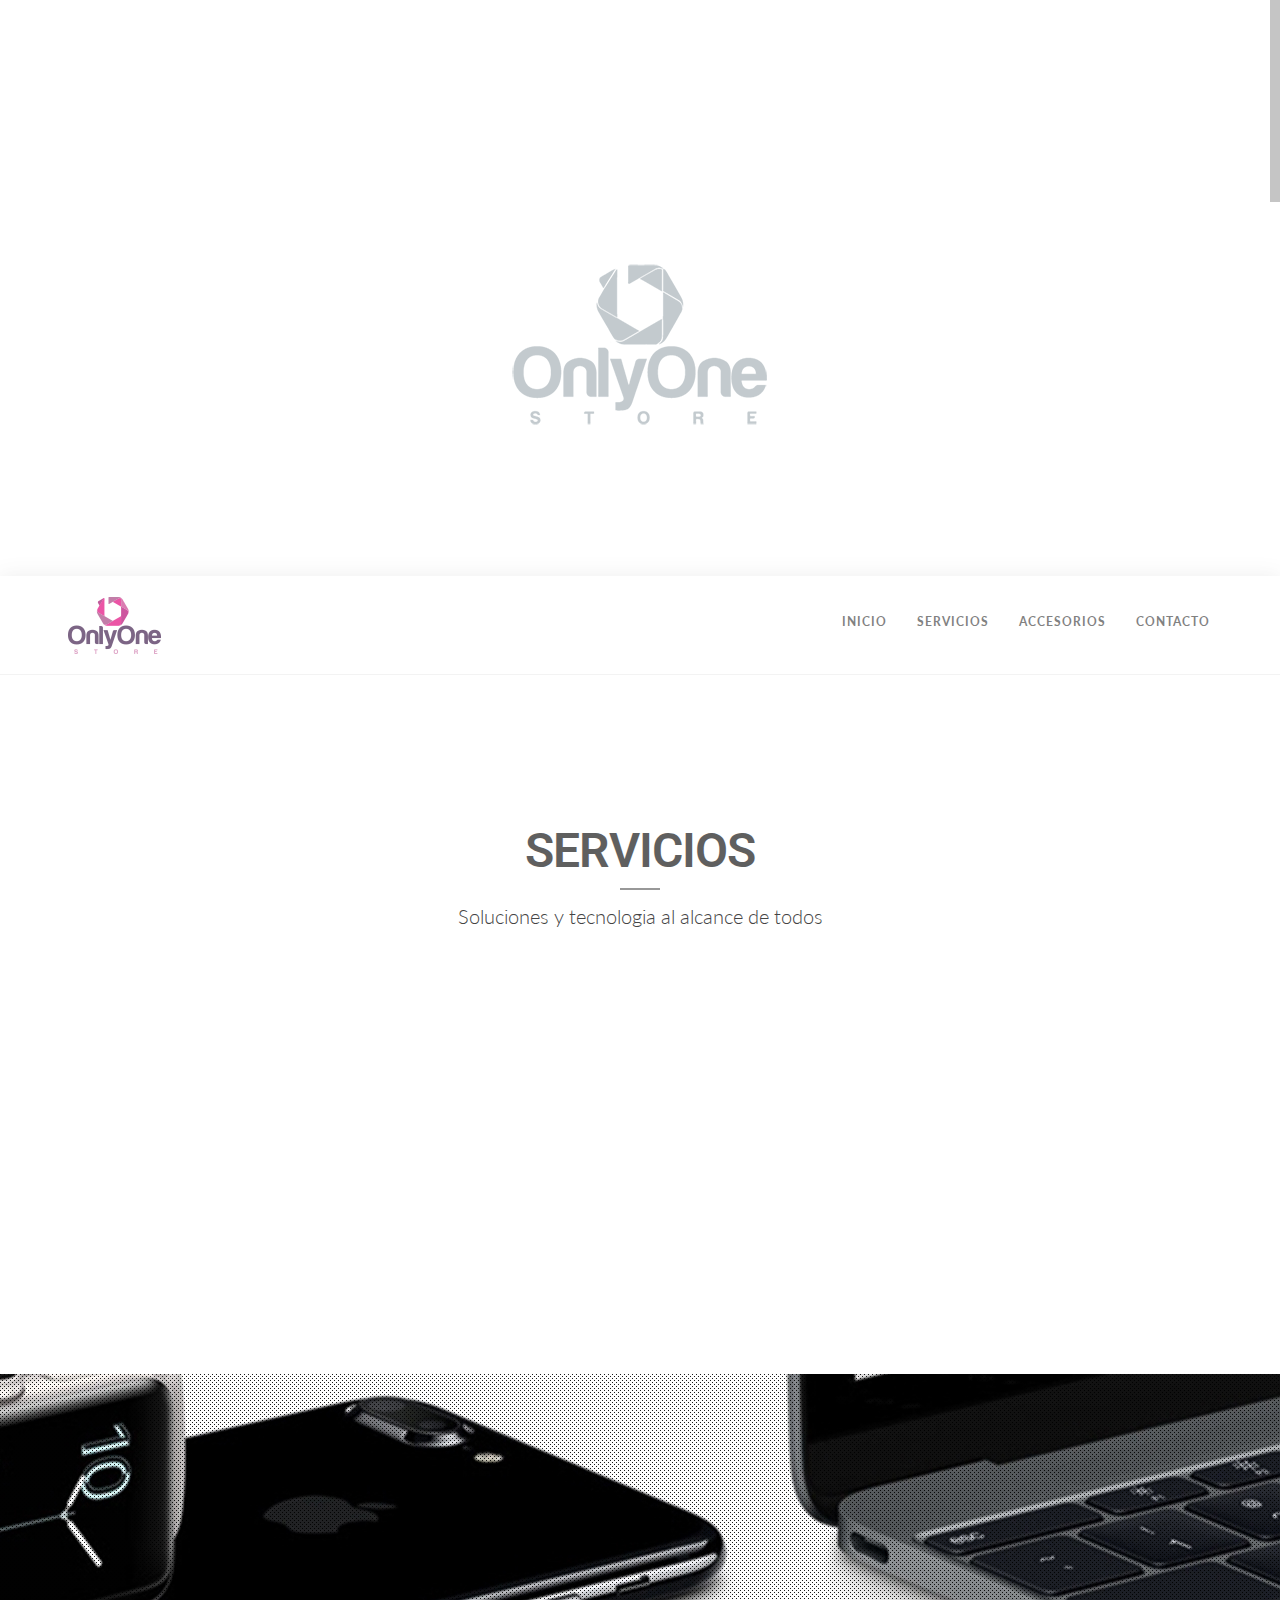
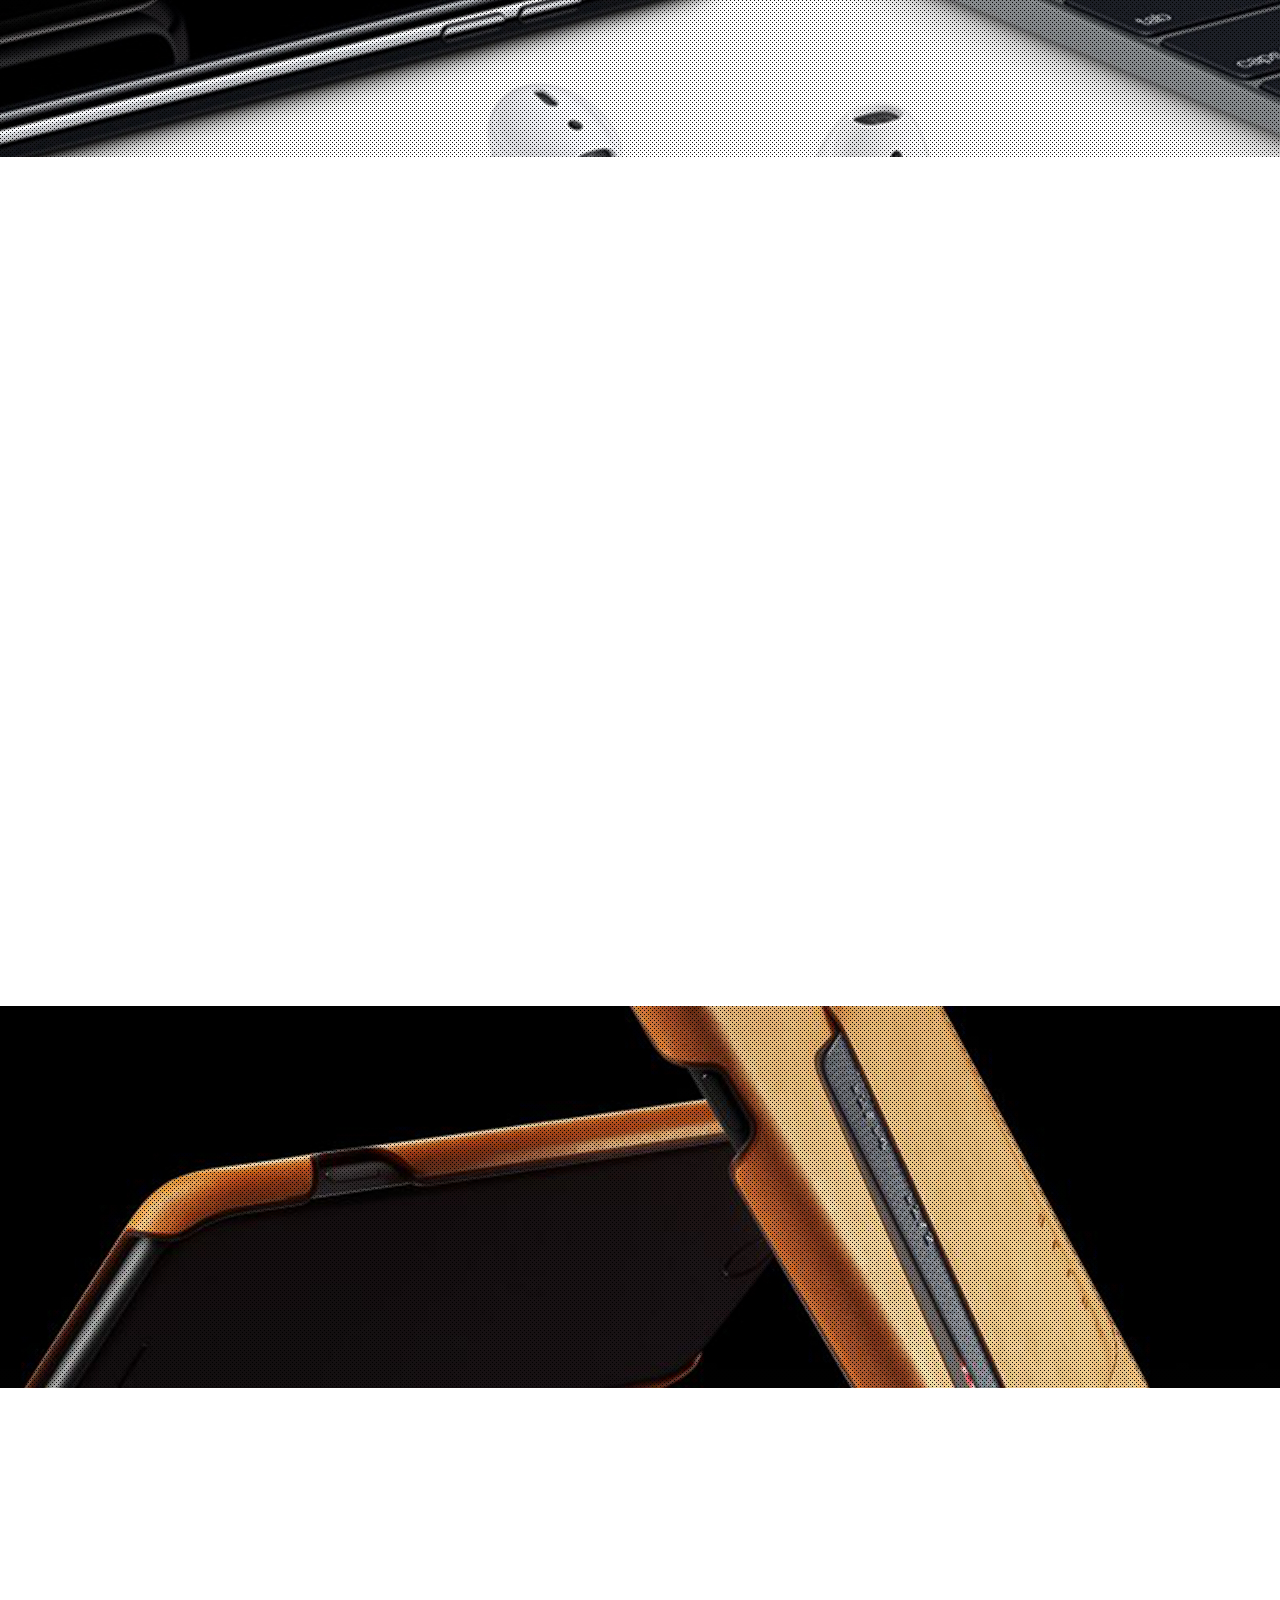
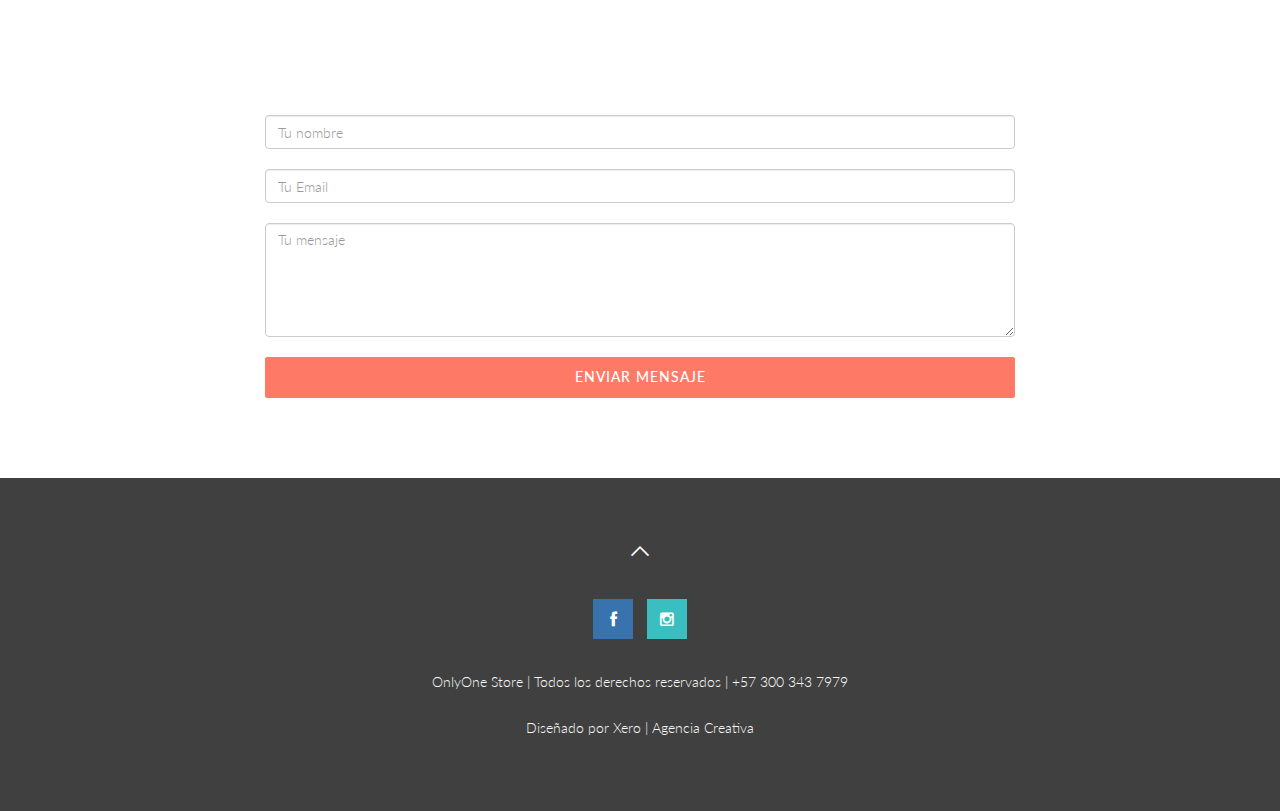
==== index.html @ 3699daa8 "Initializing" ====
<!DOCTYPE html>
<html lang="en">

<head>
    <meta charset="utf-8">
    <meta name="viewport" content="width=device-width, initial-scale=1.0">
    <meta name="description" content="">
    <meta name="author" content="">

    <title>OnlyOne Store | Tienda especializada en productos Apple</title>
	
    <!-- css -->
    <link href="css/bootstrap.min.css" rel="stylesheet" type="text/css">
    <link href="font-awesome/css/font-awesome.min.css" rel="stylesheet" type="text/css" />
	<link href="css/nivo-lightbox.css" rel="stylesheet" />
	<link href="css/nivo-lightbox-theme/default/default.css" rel="stylesheet" type="text/css" />
	<link href="css/owl.carousel.css" rel="stylesheet" media="screen" />
    <link href="css/owl.theme.css" rel="stylesheet" media="screen" />
	<link href="css/flexslider.css" rel="stylesheet" />
	<link href="css/animate.css" rel="stylesheet" />
    <link href="css/style.css" rel="stylesheet">
	<link href="color/default.css" rel="stylesheet">
	<link rel="icon" type="image/png" href="favicon.ico" />
    
    <!-- =======================================================
        Theme Name: Valera
        Theme URL: https://bootstrapmade.com/valera-free-bootstrap-theme/
        Author: BootstrapMade
        Author URL: https://bootstrapmade.com
    ======================================================= -->

</head>

<body id="page-top" data-spy="scroll" data-target=".navbar-custom">

    <!-- page loader -->
    <div id="page-loader">
      <div class="loader">
        <div class="spinner">
          <div class="spinner-container con1">
            <div class="circle1"></div>
            <div class="circle2"></div>
            <div class="circle3"></div>
            <div class="circle4"></div>
          </div>
          <div class="spinner-container con2">
            <div class="circle1"></div>
            <div class="circle2"></div>
            <div class="circle3"></div>
            <div class="circle4"></div>
          </div>
          <div class="spinner-container con3">
            <div class="circle1"></div>
            <div class="circle2"></div>
            <div class="circle3"></div>
            <div class="circle4"></div>
          </div>
        </div>
      </div>
    </div>
    <!-- /page loader -->

	<!-- Section: home video -->
    <section id="intro" class="home-video text-light">
		<div class="home-video-wrapper">

		<div class="homevideo-container">
           <div id="P1" class="bg-player" style="display:block; margin: auto; background: rgba(0,0,0,0.5)" data-property="{videoURL:'https://www.youtube.com/watch?v=R27KHLQ0cIU',containment:'.homevideo-container', quality: 'hd720', showControls: false, autoPlay:true, mute:true, startAt:0, opacity:1}"></div>
		</div>
		
	

		<div class="overlay">
			<div>
				<img src="img/logo.png" alt="Smiley face" >
			</div>
			<br>
			<br>

			<div class="text-center video-caption">				
				<div class="wow bounceInDown" data-wow-offset="0" data-wow-delay="0.8s">
					<h3 class="big-heading font-light"><span id="js-rotating">Expertos en Productos Apple, Es casi magia, #adictosporlamanzana, Accesorios y soporte de productos Apple </span></h3>
				</div>
				<div class="wow bounceInUp" data-wow-offset="0" data-wow-delay="1s">
					<div class="margintop-30">

						
						<!--<a href="#about" class="btn btn-skin" id="btn-scroll">Start here</a> -->

					</div>
				</div>
			</div>
		</div>
		</div>
    </section>
	<!-- /Section: intro -->
	
	
    <!-- Navigation -->
    <div id="navigation">
        <nav class="navbar navbar-custom" role="navigation">
                              <div class="container">
                                    <div class="row">
                                          <div class="col-md-2 mob-logo">
                                                <div class="row">
                                                      <div class="site-logo">
                                                            <a href="index.html"><img src="img/logo-dark.png" alt="" /></a>
                                                      </div>
                                                </div>
                                          </div>
                                          

                                          <div class="col-md-10 mob-menu">
                                                <div class="row">
                                                      <!-- Brand and toggle get grouped for better mobile display -->
                                          <div class="navbar-header">
                                                <button type="button" class="navbar-toggle" data-toggle="collapse" data-target="#menu">
                                                <i class="fa fa-bars"></i>
                                                </button>
                                          </div>
                                                      <!-- Collect the nav links, forms, and other content for toggling -->
                                                      <div class="collapse navbar-collapse" id="menu">
                                                            <ul class="nav navbar-nav navbar-right">
                                                                  <li class="active"><a href="#intro">Inicio</a></li>
                                                                  <li><a href="#about">Servicios</a></li>								  
                                                                  <li><a href="#works">Accesorios</a></li>				                                                                  
                                                                  
                                                                  <li><a href="#contact">Contacto</a></li>

																  
                                                            </ul>
                                                      </div>
                                                      <!-- /.Navbar-collapse -->
                                                </div>
                                          </div>
                                    </div>
                              </div>
                              <!-- /.container -->
                        </nav>
    </div> 
    <!-- /Navigation -->  

	<!-- Section: about -->
    <section id="about" class="home-section color-dark bg-white">
		<div class="container marginbot-50">
			<div class="row">
				<div class="col-lg-8 col-lg-offset-2">
					<div class="wow flipInY" data-wow-offset="0" data-wow-delay="0.4s">
					<div class="section-heading text-center">
					<h2 class="h-bold">Servicios</h2>
					<div class="divider-header"></div>
					<p>Soluciones y tecnologia al alcance de todos</p>
					</div>
					</div>
				</div>
			</div>

		</div>
		
		<div class="text-center">
		<div class="container">

		
        <div class="row">
            <div class="col-xs-6 col-sm-3 col-md-3">				
				<div class="team-wrapper-big wow bounceInUp" data-wow-delay="0.2s">
                        <div class="team-wrapper-overlay">
                          <h5>Venta de Productos</h5>
                          <p>Encuentra el producto perfecto para ti.</p>
                          <div class="social-icons">
								
                          </div>
                        </div>
                        <img src="img/team/1.jpg" alt="" />
                </div>
            </div>
			
			<div class="col-xs-6 col-sm-3 col-md-3">
				<div class="team-wrapper-big wow bounceInUp" data-wow-delay="0.5s">
                        <div class="team-wrapper-overlay">
                          <h5>Accesorios</h5>
                          <p>Complementos perfectos para productos perfectos</p>
                          <div class="social-icons">
								
                          </div>
                        </div>
                        <img src="img/team/2.jpg" alt="" />
                </div>
            </div>
			<div class="col-xs-6 col-sm-3 col-md-3">
				<div class="team-wrapper-big wow bounceInUp" data-wow-delay="0.8s">
                        <div class="team-wrapper-overlay">
                          <h5>Soporte tecnico</h5>
                          <p>Técnicos certificados de Apple para Mac y Dispositivos iOS</p>
                          <div class="social-icons">
								
                          </div>
                        </div>
                        <img src="img/team/3.jpg" alt="" />
                </div>
            </div>
			<div class="col-xs-6 col-sm-3 col-md-3">
				<div class="team-wrapper-big wow bounceInUp" data-wow-delay="1s">
                        <div class="team-wrapper-overlay">
                          <h5>Consejos y Tips</h5>
                          <p>¿Que tanto conoces de Apple?</p>
                          <div class="social-icons">
								<ul class="team-social">
									<li class="social-facebook"><a href="https://www.facebook.com/onlyonestorecolombia"><i class="fa fa-facebook"></i></a></li>
									<li class="social-instagram"><a href="https://www.instagram.com/onlyonestore.co/"><i class="fa fa-instagram"></i></a></li>
									
								</ul>
                          </div>
                        </div>
                        <img src="img/team/4.jpg" alt="" />
                </div>
            </div>
        </div>		
		</div>
		</div>
	</section>
	<!-- /Section: about -->
	
	<!-- Section: parallax 1 -->	
	<section id="parallax1" class="home-section parallax text-light" data-stellar-background-ratio="0.5">	
           <div class="container">
				<div class="row">
					<div class="col-md-12">
						<div class="text-center">
						<h2 class="big-heading highlight-dark wow bounceInDown" data-wow-delay="0.2s">Porque Somos Adictos, como Tú</h2>
						</div>
					</div>				
				</div>
            </div>
	</section>	
	

	<!-- Section: works -->
    <section id="works" class="home-section color-dark text-center bg-white">
		<div class="container marginbot-50">
			<div class="row">
				<div class="col-lg-8 col-lg-offset-2">
					<div class="wow flipInY" data-wow-offset="0" data-wow-delay="0.4s">
					<div class="section-heading text-center">
					<h2 class="h-bold">Algunos de nuestros productos</h2>
					<div class="divider-header"></div>
					<p>Dale estilo y proteccion a tus productos Apple</p>
					</div>
					</div>
				</div>
			</div>

		</div>

		<div class="container">
			<div class="row">
                <div class="col-sm-12 col-md-12 col-lg-12" >
					<div class="wow bounceInUp" data-wow-delay="0.4s">
                    <div id="owl-works" class="owl-carousel">
                        <div class="item"><img src="img/works/1.jpg" class="img-responsive" alt="img"></div>
                        <div class="item"><img src="img/works/2.jpg" class="img-responsive " alt="img"></div>
                        <div class="item"><img src="img/works/3.jpg" class="img-responsive " alt="img"></div>
                        <div class="item"><img src="img/works/4.jpg" class="img-responsive " alt="img"></div>
                        <div class="item"><img src="img/works/5.jpg" class="img-responsive " alt="img"></div>
                        <div class="item"><img src="img/works/6.jpg" class="img-responsive " alt="img"></div>
                        <div class="item"><img src="img/works/7.jpg" class="img-responsive " alt="img"></div>
                        <div class="item"><img src="img/works/8.jpg" class="img-responsive " alt="img"></div>
                    </div>
					</div>
                </div>
            </div>
		</div>

	</section>
	<!-- /Section: works -->
	
	
	<!-- Section: parallax 2 -->	
	<section id="parallax2" class="home-section parallax text-light" data-stellar-background-ratio="0.5">	
           <div class="container">
				<div class="text-center">
						<h2 class="big-heading highlight-dark wow bounceInDown" data-wow-delay="0.2s">Accesorios de alta calidad</h2>
						</div>
            </div>
	</section>	
	

	

	<!-- Section: parallax 3 	
	<section id="parallax3" class="home-section parallax text-light text-center" data-stellar-background-ratio="0.5">	
           <div class="container">
				<div class="row">
					<div class="col-md-12">
						<div class="testimonialslide clearfix flexslider">
							<ul class="slides">
								<li><blockquote>
								Usu ei porro deleniti similique, per no consetetur necessitatibus. Ut sed augue docendi alienum, ex oblique scaevola inciderint pri, unum movet cu cum. Et cum impedit epicuri
									</blockquote>
									<h4>Daniel Dan <span>&#8213; MA System</span></h4> 
								</li>
								<li><blockquote>
								Usu ei porro deleniti similique, per no consetetur necessitatibus. Ut sed augue docendi alienum, ex oblique scaevola inciderint pri, unum movet cu cum. Et cum impedit epicuri 
									</blockquote>
									<h4>Mark Wellbeck <span>&#8213; AC Software </span></h4>
								</li>	
							</ul>
						</div>					
					</div>	
				</div>
            </div>
	</section>	
	-->

	<!-- Section: contact -->
    <section id="contact" class="home-section nopadd-bot color-dark bg-white text-center">
		<div class="container marginbot-50">
			<div class="row">
				<div class="col-lg-8 col-lg-offset-2">
					<div class="wow flipInY" data-wow-offset="0" data-wow-delay="0.4s">
					<div class="section-heading text-center">
					<h2 class="h-bold">y que tal si hablamos?</h2>
					<div class="divider-header"></div>
					<p>¿estas interesado en algo?, escribenos y nos pondremos en contacto.</p>
					</div>
					</div>
				</div>
			</div>

		</div>
		
		<div class="container">

			<div class="row marginbot-80">
				<div class="col-md-8 col-md-offset-2">
				    <div id="sendmessage">Pronto nos comunicaremos!</div>
                    <div id="errormessage"></div>
                    <form action="" method="post" role="form" class="contactForm">
                        <div class="form-group">
                            <input type="text" name="name" class="form-control" id="name" placeholder="Tu nombre" data-rule="minlen:4" data-msg="Please enter at least 4 chars" />
                            <div class="validation"></div>
                        </div>
                        <div class="form-group">
                            <input type="email" class="form-control" name="email" id="email" placeholder="Tu Email" data-rule="email" data-msg="Please enter a valid email" />
                            <div class="validation"></div>
                        </div>
                        
                        <div class="form-group">
                            <textarea class="form-control" name="message" rows="5" data-rule="required" data-msg="Please write something for us" placeholder="Tu mensaje"></textarea>
                            <div class="validation"></div>
                        </div>
                        
                        <div class="text-center"><button type="submit" class="btn btn-skin btn-lg btn-block">Enviar Mensaje</button></div>
                    </form>
				</div>
			</div>	


		</div>
	</section>
	<!-- /Section: contact -->

		

	<footer>
		<div class="container">
			<div class="row">
				<div class="col-md-6 col-md-offset-3">
					
					<div class="text-center">
						<a href="#intro" class="totop"><i class="pe-7s-angle-up pe-3x"></i></a>
						
						<div class="social-widget">
							
							
							<ul class="team-social">
									<li class="social-facebook"><a href="https://www.facebook.com/onlyonestorecolombia"><i class="fa fa-facebook"></i></a></li>
									<li class="social-instagram"><a href="https://www.instagram.com/onlyonestore.co/"><i class="fa fa-instagram"></i></a></li>
									
							</ul>						
						
						</div>
						<p>OnlyOne Store | Todos los derechos reservados | +57 300  343 7979</p>
                        <div class="credits">
                            <!-- 
                                All the links in the footer should remain intact. 
                                You can delete the links only if you purchased the pro version.
                                Licensing information: https://bootstrapmade.com/license/
                                Purchase the pro version with working PHP/AJAX contact form: https://bootstrapmade.com/buy/?theme=Valera
                            -->
                            <p>Diseñado por Xero | Agencia Creativa</p>
                        </div>
					</div>
				</div>
			</div>	
		</div>
	</footer>

    <!-- Core JavaScript Files -->
    <script src="js/jquery.min.js"></script>	 
    <script src="js/bootstrap.min.js"></script>
	<script src="https://maps.google.com/maps/api/js?sensor=false"></script>
	<script src="js/jquery.sticky.js"></script>
	<script src="js/slippry.min.js"></script> 
	<script src="js/jquery.flexslider-min.js"></script>
	<script src="js/morphext.min.js"></script>
	<script src="js/gmap.js"></script>
	<script src="js/jquery.mb.YTPlayer.js"></script>
    <script src="js/jquery.easing.min.js"></script>	
	<script src="js/jquery.scrollTo.js"></script>
	<script src="js/jquery.appear.js"></script>
	<script src="js/stellar.js"></script>
	<script src="js/wow.min.js"></script>
	<script src="js/owl.carousel.min.js"></script>
	<script src="js/nivo-lightbox.min.js"></script>
	<script src="js/jquery.nicescroll.min.js"></script>
    <script src="js/custom.js"></script>
    <script src="contactform/contactform.js"></script>
    
</body>

</html>
---- css/nivo-lightbox-theme/default/default.css ----
/*
 * Nivo Lightbox Default Theme v1.0
 * http://dev7studios.com/nivo-lightbox
 *
 * Copyright 2013, Dev7studios
 * Free to use and abuse under the MIT license.
 * http://www.opensource.org/licenses/mit-license.php
 */
 
.nivo-lightbox-theme-default.nivo-lightbox-overlay { 
	background: #666;
	background: rgba(0,0,0,0.6); 
}
.nivo-lightbox-theme-default .nivo-lightbox-content.nivo-lightbox-loading { background: url(loading.gif) no-repeat 50% 50%; }

.nivo-lightbox-theme-default .nivo-lightbox-nav {
	top: 10%;
	width: 8%;
	height: 80%;
	text-indent: -9999px;
	background-repeat: no-repeat;
	background-position: 50% 50%;
	opacity: 0.5;
}
.nivo-lightbox-theme-default .nivo-lightbox-nav:hover { 
	opacity: 1; 
	background-color: rgba(0,0,0,0.5);
}
.nivo-lightbox-theme-default .nivo-lightbox-prev { 
	background-image: url(prev.png); 
	border-radius: 0 3px 3px 0;
}
.nivo-lightbox-theme-default .nivo-lightbox-next { 
	background-image: url(next.png); 
	border-radius: 3px 0 0 3px;
}

.nivo-lightbox-theme-default .nivo-lightbox-close {
	display: block;
	background: url(close.png) no-repeat 5px 5px;
	width: 16px;
	height: 16px;
	text-indent: -9999px;
	padding: 5px;
	opacity: 0.5;
}
.nivo-lightbox-theme-default .nivo-lightbox-close:hover { opacity: 1; }

.nivo-lightbox-theme-default .nivo-lightbox-title-wrap { bottom: -7%; }
.nivo-lightbox-theme-default .nivo-lightbox-title {
	font: 14px/20px 'Helvetica Neue', Helvetica, Arial, sans-serif;
	font-style: normal;
	font-weight: normal;
	background: #000;
	color: #fff;
	padding: 7px 15px;
	border-radius: 30px;
}

.nivo-lightbox-theme-default .nivo-lightbox-image img {
	background: #fff;
	-webkit-box-shadow: 0px 1px 1px rgba(0,0,0,0.4);
	   -moz-box-shadow: 0px 1px 1px rgba(0,0,0,0.4);
	        box-shadow: 0px 1px 1px rgba(0,0,0,0.4);
}
.nivo-lightbox-theme-default .nivo-lightbox-ajax,
.nivo-lightbox-theme-default .nivo-lightbox-inline {
	background: #fff;
	padding: 40px;
	-webkit-box-shadow: 0px 1px 1px rgba(0,0,0,0.4);
	   -moz-box-shadow: 0px 1px 1px rgba(0,0,0,0.4);
	        box-shadow: 0px 1px 1px rgba(0,0,0,0.4);
}

@media (-webkit-min-device-pixel-ratio: 1.3),
       (-o-min-device-pixel-ratio: 2.6/2),
       (min--moz-device-pixel-ratio: 1.3),
       (min-device-pixel-ratio: 1.3),
       (min-resolution: 1.3dppx) {

	.nivo-lightbox-theme-default .nivo-lightbox-content.nivo-lightbox-loading { 
		background-image: url(loading@2x.gif); 
		background-size: 32px 32px;
	}
	.nivo-lightbox-theme-default .nivo-lightbox-prev { 
		background-image: url(prev@2x.png); 
		background-size: 48px 48px;
	}
	.nivo-lightbox-theme-default .nivo-lightbox-next { 
		background-image: url(next@2x.png); 
		background-size: 48px 48px;
	}
	.nivo-lightbox-theme-default .nivo-lightbox-close { 
		background-image: url(close@2x.png); 
		background-size: 16px 16px;
	}
	
}
---- css/style.css ----
/*
    Theme Name: Valera
    Theme URL: https://bootstrapmade.com/valera-free-bootstrap-theme/
    Author: BootstrapMade
    Author URL: https://bootstrapmade.com
*/
 
/* ==== Google font ==== */
@import url(https://fonts.googleapis.com/css?family=Roboto:400,300,700,900);
@import url('https://fonts.googleapis.com/css?family=Lato:100,300,400,700,900,100italic,300italic,400italic,700italic,900italic');
/* --- pe-icon-7-stroke --- */
@import url('pe-icon-7-stroke.css');
@import url('helper.css');

@font-face {
font-family: Myriad;
src: url('../fonts/myriad.otf');
}




body {
    width: 100%;
    height: 100%;
    font-family: 'Lato',sans-serif;
	font-weight: 300;
    color: #666;
    background-color: #fff;
	font-size: 16px;
    line-height: 1.6em;
}

html {
    width: 100%;
    height: 100%;
}

h1 {
	font-size: 38px;
}
h2 {
	font-size: 36px;
}
h3 {
	font-size: 32px;
}
h4 {
	font-size: 28px;
}
h5 {
	font-size: 24px;
}
h6 {
	font-size: 20px;
}

h1,
h2,
h3,
h4,
h5,
h6 {
    margin: 0 0 30px;
    font-family: 'Roboto', sans-serif;
    font-weight: 400;
	color: #111;
}

h1.h-xlight,h2.h-xlight,h3.h-xlight ,h4.h-xlight ,h5.h-xlight ,h6.h-xlight  {
	font-weight: 200;
}

h1.h-light,h2.h-light,h3.h-light ,h4.h-light ,h5.h-light ,h6.h-light  {
	font-weight: 300;
}

h1.h-bold,h2.h-bold,h3.h-bold ,h4.h-bold ,h5.h-bold ,h6.h-bold  {
	font-weight: 600;
}

h1.font-light,h2.font-light,h3.font-light,h4.font-light,h5.font-light,h6.font-light {
	font-family: Myriad;
	color: #fff;
}

.big-heading {
	font-size: 48px;
	font-weight: 700;
}

#js-rotating{
	font-size: 80%;
}

p {
    margin: 0 0 20px;

}

p.lead {
	font-weight: 600;
}

.highlight-light {
	background-color: rgba(255,255,255,.5);
	padding: 20px;
	display: inline-block;
	color: #111;
}

.highlight-dark {
	background-color: rgba(0,0,0,.5);
	padding: 20px;
	display: inline-block;
	color: #fff;
}

.highlight-color {
	padding: 20px;
	display: inline-block;
}

a {
    color: #666;
    -webkit-transition: all .2s ease-in-out;
    -moz-transition: all .2s ease-in-out;
    transition: all .2s ease-in-out;
}

a:hover,
a:focus {
    text-decoration: none;
}

blockquote {
  padding: 10px 20px;
  margin: 0 0 20px;
  font-size: 24px;
	line-height: 1.5em;
  font-weight: 300;
  color: #999;
}

blockquote.bg-light {
	background-color: rgba(255,255,255,.8);
	padding: 20px;
	color: #222;
}

blockquote.bg-dark {
	background-color: rgba(0,0,0,.8);
	padding: 20px;
}

blockquote strong {
  font-weight: 700;
}




.light {
    font-weight: 400;
}



/* ------- Navigation ------------ */
#navigation {
	background: #fff;
	z-index: 9999;
	width:100%;
    box-sizing:border-box;
	border-bottom: 1px solid #eee;
	box-shadow:0px 0px 20px rgba(0, 0, 0, 0.1);
}


.navbar {
    margin-bottom: 0;
}

.navbar-brand {
    font-weight: 700;
}
.navbar-brand {
  height: 40px;
  padding: 5px 15px;
  font-size: 18px;
  line-height: 1em;
}

.navbar-brand:focus {
    outline: 0;
}

.nav.navbar-nav {
    background-color: rgba(255,255,255,.6);
}

.navbar-custom.top-nav-collapse .nav.navbar-nav {
    background-color: rgba(0,0,0,0);
}


.navbar-custom ul.nav li a {
	font-size: 12px;
	letter-spacing: 1px;
    color: #444;
	text-transform: uppercase;
	font-weight: 700;
}

.navbar-custom.top-nav-collapse ul.nav li a {
	    -webkit-transition: all .2s ease-in-out;
    -moz-transition: all .2s ease-in-out;
    transition: all .2s ease-in-out;
	color: #fff;
}

.navbar-custom ul.nav ul.dropdown-menu {
	  border-radius: 0;	
	margin-top: 21px;
	border-top: none;
}

.navbar-custom ul.nav li a:hover ul.dropdown-menu {
	    -webkit-transition: all .2s ease-in-out;
    -moz-transition: all .2s ease-in-out;
    transition: all .2s ease-in-out;
}


.navbar-custom ul.nav ul.dropdown-menu li {
	border-bottom: 1px solid #f5f5f5;

}

.navbar-custom ul.nav ul.dropdown-menu li:last-child{
	border-bottom: none;
}

.navbar-custom ul.nav ul.dropdown-menu li a {
	padding: 10px 20px;
}

.navbar-custom ul.nav ul.dropdown-menu li a:hover {
	background: #fefefe;
}

.navbar-custom.top-nav-collapse ul.nav ul.dropdown-menu li a {
	color: #666;
}

.navbar-collapse.collapse.in a {
    color: #666;
}

.navbar-custom .nav li a {
    -webkit-transition: background .3s ease-in-out;
    -moz-transition: background .3s ease-in-out;
    transition: background .3s ease-in-out;
}

.navbar-custom .nav li a:hover,
.navbar-custom .nav li a:focus,
.navbar-custom .nav li.active {
    outline: 0;
    background-color: rgba(255,255,255);
    color: #501B66;
}
.navbar-custom .nav li a:hover,
.navbar-custom .nav li a:focus,
.navbar-custom .nav li.active {
    outline: 0;
    background-color: rgba(255,255,255);
    color: #501B66;
}

.navbar-toggle {
    padding: 4px 6px;
    font-size: 14px;
    color: #fff;
}

.navbar-toggle:focus,
.navbar-toggle:active {
    outline: 0;
}


/* loader */
#page-loader { 
	position: fixed; 
	top: 0; 
	left: 0; 
	height: 100%; 
	width: 100%; 
	background: #fff; 
	z-index: 9999; 
}
#page-loader img {
	margin: 100px auto; 
	display: block;
}

.loader { 
	text-align: center; 
	margin: auto; 
	position: absolute; 
	top: 0; 
	bottom: 0; 
	left: 0; 
	right: 0;
	height: 40px;
}
.loader { text-align: center; margin: auto; position: absolute; top: 0; bottom: 0; left: 0; right: 0; height: 40px; }
.loader span { display: block; font: 14px "Roboto", sans-serif; text-transform: uppercase; margin-bottom: 20px; }

.spinner { margin: 0 auto; width: 40px; height: 40px; position: relative; }

.con1 > div, .con2 > div, .con3 > div { width: 7px; height: 7px; background-color: #191919; border-radius: 100%; position: absolute; -webkit-animation: bouncedelay 1.2s infinite ease-in-out; animation: bouncedelay 1.2s infinite ease-in-out; /* Prevent first frame from flickering when animation starts */ -webkit-animation-fill-mode: both; animation-fill-mode: both; }

.spinner .spinner-container { position: absolute; width: 100%; height: 100%; }

.con2 { -webkit-transform: rotateZ(45deg); transform: rotateZ(45deg); }

.con3 { -webkit-transform: rotateZ(90deg); transform: rotateZ(90deg); }

.circle1 { top: 0; left: 0; }

.circle2 { top: 0; right: 0; }

.circle3 { right: 0; bottom: 0; }

.circle4 { left: 0; bottom: 0; }

.con2 .circle1 { -webkit-animation-delay: -1.1s; animation-delay: -1.1s; }

.con3 .circle1 { -webkit-animation-delay: -1.0s; animation-delay: -1.0s; }

.con1 .circle2 { -webkit-animation-delay: -0.9s; animation-delay: -0.9s; }

.con2 .circle2 { -webkit-animation-delay: -0.8s; animation-delay: -0.8s; }

.con3 .circle2 { -webkit-animation-delay: -0.7s; animation-delay: -0.7s; }

.con1 .circle3 { -webkit-animation-delay: -0.6s; animation-delay: -0.6s; }

.con2 .circle3 { -webkit-animation-delay: -0.5s; animation-delay: -0.5s; }

.con3 .circle3 { -webkit-animation-delay: -0.4s; animation-delay: -0.4s; }

.con1 .circle4 { -webkit-animation-delay: -0.3s; animation-delay: -0.3s; }

.con2 .circle4 { -webkit-animation-delay: -0.2s; animation-delay: -0.2s; }

.con3 .circle4 { -webkit-animation-delay: -0.1s; animation-delay: -0.1s; }

@-webkit-keyframes bouncedelay { 0%, 80%, 100% { -webkit-transform: scale(0); }
  40% { -webkit-transform: scale(1); } }

@keyframes bouncedelay { 0%, 80%, 100% { transform: scale(0); -webkit-transform: scale(0); }
  40% { transform: scale(1); -webkit-transform: scale(1); } }

@keyframes boxSpin{
  0%{
    transform: translate(-10px, 0px);
  }
  25%{
    transform: translate(10px, 10px);
  }
  50%{
    transform: translate(10px, -10px);
  }
  75%{
    transform: translate(-10px, -10px);
  }
  100%{
    transform: translate(-10px, 10px);
  }
}


@keyframes shadowSpin{
  0%{
    box-shadow: 10px -10px #39CCCC, -10px 10px #FFDC00;
  }
  25%{
    box-shadow: 10px 10px #39CCCC, -10px -10px #FFDC00;
  }
  50%{
    box-shadow: -10px 10px #39CCCC, 10px -10px #FFDC00;
  }
  75%{
    box-shadow: -10px -10px #39CCCC, 10px 10px #FFDC00;
  }
  100%{
    box-shadow: 10px -10px #39CCCC, -10px 10px #FFDC00;
  }
}

#load {
	z-index: 9999;
  background-color: #FF4136;
  opacity: 0.75;
  width: 10px;
  height: 10px;
  position: absolute;
  top: 50%;
  margin: -5px auto 0 auto;
  left: 0;
  right: 0;
  border-radius: 0px;
  border: 5px solid #FF4136;
  box-shadow: 10px 0px #39CCCC, 10px 0px #01FF70;
  animation: shadowSpin 1s ease-in-out infinite;
}

/* misc */
hr {
  margin-top: 10px;
}

hr.bold {
  border-top: 3px solid #eee;
}

.divider-header {
	display: block;
	width: 40px;
	height: 2px;
	margin: 0 auto;
	margin-bottom: 10px;
}

.divider-short {
	display: block;
	width: 60px;
	height: 5px;
	margin: 0 auto;
	margin-bottom: 10px;
}

/* margins */
.marginbot-0{margin-bottom:0 !important;}
.marginbot-10{margin-bottom:10px !important;}
.marginbot-20{margin-bottom:20px !important;}
.marginbot-30{margin-bottom:30px !important;}
.marginbot-40{margin-bottom:40px !important;}
.marginbot-50{margin-bottom:50px !important;}
.marginbot-60{margin-bottom:60px !important;}
.marginbot-70{margin-bottom:70px !important;}
.marginbot-80{margin-bottom:80px !important;}
.marginbot-90{margin-bottom:90px !important;}
.marginbot-100{margin-bottom:100px !important;}

.margintop-0{margin-top:0 !important;}
.margintop-10{margin-top:10px !important;}
.margintop-20{margin-top:20px !important;}
.margintop-30{margin-top:30px !important;}
.margintop-40{margin-top:40px !important;}
.margintop-45{margin-top:45px !important;}
.margintop-50{margin-top:50px !important;}

/* ===========================
--- General sections
============================ */

.home-section {
    padding-top: 150px;
    padding-bottom: 110px;
	display:block;
    position:relative;
    z-index:120;
}

.inner-section {
    padding-top: 110px;
    padding-bottom: 110px;
}


.home-section.nopadd-bot {
    padding-bottom: 0;
}


.section-heading h2 {
	font-size: 48px;
	letter-spacing: -1px;
	text-transform: uppercase;
	margin-bottom: 10px;
}

.section-heading p {
	font-weight: 300;
	font-size: 20px;
	line-height: 1.6em;
}

.color-dark .section-heading h2 {
	color: #111;
}
.color-dark .section-heading p {
	color: #444;
}

.color-dark .divider-short {
	background: #666;
}
.color-dark .divider-header {
	background: #666;
}

.color-light .divider-short {
	background: #666;
}
.color-light .divider-header {
	background: #666;
}


.color-light .section-heading h2 {
	color: #fff;
}
.color-light .section-heading p {
	color: #fefefe;
}

.color-light blockquote,.color-light p {
	color: #fefefe;
}

/* --- section bg var --- */

.bg-white {
	background: #fff;
}

.bg-gray {
	background: #f9f9f9;
}


.bg-dark {
	background: #404040;
}

/* --- section color var --- */

.text-light {
	color: #fff;
}



/* ===========================
--- Intro
============================ */

.intro {
	width:100%;
	position:relative;
	padding:0;
}
.intro-inner {
	width:100%;
	position:relative;
	padding:120px 0 20px;
}

.brand-heading {
    font-size: 40px;
}

.intro-text {
    font-size: 18px;
}


/* ====  slider ==== */
.sy-caption-wrap {
  position: absolute;
  bottom: 2em;
  top: 35%;
  z-index: 12;
  left: 50%;
}


.sy-caption-wrap .sy-caption {
  position: relative;
  left: -50%;
  background-color: transparent;
  color: #fff;
  text-shadow: -1px 0 1px #111;
  font-size: 46px;
  text-transform: uppercase;
  line-height: 1.1em;
  text-align: center;
  font-weight: 900;
  padding: 0;
  -webkit-border-radius: 1.2em;
  -moz-border-radius: 1.2em;
  -ms-border-radius: 1.2em;
  -o-border-radius: 1.2em;
  border-radius: 1.2em;
}
.sy-caption-wrap .sy-caption a {
	margin-top: 30px;
}
.sy-slide div a.slide-btn {
	
	margin-top: 30px;
}

/* ===========================
--- Intro - home video
============================ */

.morphext > span {
	display: none;
}

.morphext > .animated {
    display: inline-block;
}

#intro.home-video { 
	position: relative; 
	margin: 0 auto; 
	text-align: center;
	height: 0;
	padding-top: 20%;
	padding-bottom: 25%;
	position: relative;
	overflow: hidden;
	
}
#intro.home-video .homevideo-container { height: 100%; width: 100%; position: absolute; z-index: 1; background-size: cover; }

#intro.home-video .overlay { 
	position: relative; 
	height: 100%; 
	z-index: 2; 
	padding: 20% 0;

}

#intro.home-video .home-video-wrapper {
	top: 0;
	left: 0;
	width: 100%;
	height: 100%;
	position: absolute;
}

.bs-video {
	height: 0;
	padding-top: 25px;
	padding-bottom: 67.5%;
	margin-bottom: 10px;
	position: relative;
	overflow: hidden;
}
 
.bs-video.widescreen {
	padding-bottom: 57.25%;
}
 
.bs-video.vimeo {
	padding-top: 0;
}

.bs-video embed, .bs-video iframe, .bs-video object, .bs-video video {
	top: 0;
	left: 0;
	width: 100%;
	height: 100%;
	position: absolute;
}

.video-caption h1 {
	text-transform: uppercase;
}

/* ===========================
--- About
============================ */




/* ===========================
--- Services
============================ */
.service-box {
	background: #f9f9f9;
	padding: 20px;
}

.service-icon {
	margin-bottom: 20px;
}	
/*
#service{	
	background-image: url(../img/img-service.jpg);
}

*/

/* ===========================
--- Team
============================ */

.team-wrapper-big, .team-wrapper-small { width: 100%; position: relative; text-align: center; }
.team-wrapper-big img, .team-wrapper-small img { width: 100%; }
.team-wrapper-big:hover .team-wrapper-overlay h5 { bottom: 70%; color: #fff; visibility: visible; }
.team-wrapper-big:hover .team-wrapper-overlay h6, .team-wrapper-small:hover .team-wrapper-overlay h6 { bottom: 60%; color: #fff; }
.team-wrapper-big:hover .team-wrapper-overlay p, .team-wrapper-small:hover .team-wrapper-overlay p { color: #eee; opacity: 1; -webkit-transition: opacity 0.4s; -webkit-transition-delay: 0.2s; -moz-transition: opacity 0.4s 0.2s; -o-transition: opacity 0.4s 0.2s; transition: opacity 0.4s 0.2s; }
.team-wrapper-big:hover .team-wrapper-overlay .social-icons, .team-wrapper-small:hover .team-wrapper-overlay .social-icons { opacity: 1; -webkit-transition: opacity 0.4s; -webkit-transition-delay: 0.4s; -moz-transition: opacity 0.4s 0.4s; -o-transition: opacity 0.4s 0.4s; transition: opacity 0.4s 0.4s; }

.team-wrapper-small:hover .team-wrapper-overlay .social-icons { -webkit-transition: opacity 0.4s; -webkit-transition-delay: 0.2s; -moz-transition: opacity 0.4s 0.2s; -o-transition: opacity 0.4s 0.2s; transition: opacity 0.4s 0.2s; }

.team-wrapper-overlay { position: absolute; height: 100%; width: 100%; -webkit-transition: background 0.3s; -moz-transition: background 0.3s; -o-transition: background 0.3s; transition: background 0.3s; }
.team-wrapper-overlay h5 { visibility: hidden; position: absolute; width: 100%; margin: 15px 0; -webkit-transition: bottom 0.3s; -moz-transition: bottom 0.3s; -o-transition: bottom 0.3s; transition: bottom 0.3s; }
.team-wrapper-overlay h6 { bottom: -40px; }
.team-wrapper-overlay p { color: #eee; position: absolute; width: 100%; top: 35%; padding: 0 20px; opacity: 0; 
-webkit-transition: opacity 0.1s; -webkit-transition-delay: 0s; -moz-transition: opacity 0.1s 0s; -o-transition: opacity 0.1s 0s; transition: opacity 0.1s 0s; }
.team-wrapper-overlay .social-icons { position: absolute; bottom: 20px; width: 100%; opacity: 0; -webkit-transition: opacity 0.1s; -webkit-transition-delay: 0s; -moz-transition: opacity 0.1s 0s; -o-transition: opacity 0.1s 0s; transition: opacity 0.1s 0s; -webkit-backface-visibility: hidden; padding: 0 20px; }
.team-wrapper-overlay .social-icons a { color: #fff; }

.team-social {
	margin-left: 0;
	padding-left: 0;
	
}

.team-social {
	text-align: center;
}

.team-social li{
    display: inline-block;
	margin:0 !important;
	padding:0;
}


.team-social a{
	margin:0;
	padding:0;
    display: block;
	width: 40px;
    height: 40px;
    line-height: 40px;
    text-align: center;
    background: #3bbec0;
	color: #fff;
    -webkit-transition: background .3s ease-in-out;
    transition: background .3s ease-in-out;
}
.team-social a i{
	text-align: center;
	margin:0;
	padding:0;
}
.team-social .social-facebook a{background: #3873ae;}
.team-social .social-twitter a{background: #62c6f8;}
.team-social .social-dribbble a{background: #d74980;}
.team-social .social-deviantart a{background: #8da356;}
.team-social .social-google a{background: #000;}
.team-social .social-vimeo a{background: #51a6d3;}
.team-social .social-facebook a:hover{background: #4893ce;}
.team-social .social-twitter a:hover{background: #82e6ff;}
.team-social .social-dribbble a:hover{background: #f769a0;}
.team-social .social-deviantart a:hover{background: #adc376;}
.team-social .social-google a:hover{background: #333;}
.team-social .social-vimeo a:hover{background: #71c6f3;}

/* stats */
.stats .icon {
	margin: 0 0 20px 0;
}

.stats strong.number {
	font-size: 38px;
}

.stats span.text {
	font-weight: 700;
	font-size: 24px;
}


/* ===========================
--- Works
============================ */

#owl-works {

}

.item {
    margin: 10px;
}

.item img {
    display: block;
    width: 100%;
    height: auto;
}	

/* ===========================
--- Contact
============================ */


.form-group {
  margin-bottom: 20px;
}

form#contact-form .form-group label {
	text-align: left !important;
	display: block;
	text-transform: uppercase;
	font-size: 16px;
}
form#contact-form input,form#contact-form select,form#contact-form textarea {
	font-size: 18px;
	line-height: 1.6em;
	border: 1px solid #eee;
  -webkit-box-shadow: none;
          box-shadow:  none;
	border-radius: 2px;
}

.btn-lg,
.btn-group-lg > .btn {
  border-radius: 2px;
}

form#contact-form input:focus,form#contact-form select:focus,form#contact-form textarea:focus {
  -webkit-box-shadow: 0 1px 2px rgba(0, 0, 0, .05);
          box-shadow: 0 1px 2px rgba(0, 0, 0, .05);
}
.input-group-addon {
  background-color: #fefefe;
  border: 1px solid #eee;
}

.widget-contact {
	text-align: left;
}

.validation {
    color: red;
    display:none;
    margin: 0 0 20px;
    font-weight:400;
    font-size:13px;
}

#sendmessage {
    color: green;
    border:1px solid green;
    display:none;
    text-align:center;
    padding:15px;
    font-weight:600;
    margin-bottom:15px;
}

#errormessage {
    color: red;
    display:none;
    border:1px solid red;
    text-align:center;
    padding:15px;
    font-weight:600;
    margin-bottom:15px;
}

#sendmessage.show, #errormessage.show, .show {
	display:block;
}


/* ===========================
--- Bottom
============================ */

.boxcol-25 {
	width: 100%;
}

.box-social {
	list-style: none;
}

.box-social li {
	width: 25%;
	float: left;
}


.box-social .social-facebook a { 
	display: block;
	background: #3873ae;
}


/* ===========================
--- Inner pages
============================ */

ul.page-breadcrumb {
	list-style: none;
	margin-left:0;
	padding-left:0;
}
ul.page-breadcrumb li {
	margin:0 5px;
	display: inline-block;
}

/* --- inner featured bg --- */

.intro-inner.featured.page-blog {
	background-image: url(../img/dummy/bg-blog.jpg);
	background-position: bottom center;
	background-repeat: no-repeat;
}

.intro-inner.featured.page-icons {
	background-image: url(../img/dummy/bg-page-icons.jpg);
	background-position: bottom center;
	background-repeat: no-repeat;
}

.intro-inner.featured .section-heading h2 {
	margin-bottom: 20px;
	line-height: 1em;
}

/* --- Blog --- */
#content.blog article h3 {
	margin-bottom: 10px;
}
#content.blog article h3 a {
	text-transform: uppercase;
}

#content article:after {
	content: "";
	display: block;
	width: 60px;
	height: 5px;
	margin: 0 auto;
	margin-top: 50px;
	margin-bottom: 50px;
	background: #111;
}
#content article:last-child:after {
	content: "";
	display: block;
	width: 60px;
	height: 5px;
	margin: 0 auto;
	margin-top: 50px;
	margin-bottom: 50px;
	background: none;
}
article h3 a {
	color: #111;
	font-weight: 900;
}

article .post-standard,article .post-gallery,article .post-video, article .post-audio,article .post-quote   {
	margin-bottom: 20px;
}
article .post-excerpt {
	margin-bottom: 20px;
}

.post-meta ul {
	list-style: none;
	padding-left:0;
}
.post-meta ul li {
	display: inline-block;
	margin-right: 10px;
	font-size: 14px;
}
.post-meta ul li i {
	color: #111;
}

/* --- slider post format --- */
.carousel-inner > .item {
  margin-left:0;
  padding-left: 0;
  width: 100%;
  height: auto;
}
.carousel-inner > .item > img,
.carousel-inner > .item > a > img {
  display: block;
  max-width: 100%;
  height: auto;
  margin-left:0;
  padding-left: 0;
}

.carousel-control {
  position: absolute;
  top: 37%;
  bottom: 0;
  left: 0;
  width: auto;
  font-size: 20px;
  color: #fff;
  text-align: center;
  text-shadow: 0 1px 2px rgba(0, 0, 0, .6);
  filter: alpha(opacity=50);
  opacity: .5;
}
.carousel-control.left,.carousel-control.right {
  background-image: none;
  filter: none;
}
.carousel-control.right {
  right: 20px;
}
.carousel-control.left {
  left: 20px;
}

/* --- video post format --- */
.bs-video {
	height: 0;
	padding-top: 25px;
	padding-bottom: 67.5%;
	margin-bottom: 10px;
	position: relative;
	overflow: hidden;
}
 
.bs-video.widescreen {
	padding-bottom: 57.25%;
}
 
.bs-video.vimeo {
	padding-top: 0;
}

.bs-video embed, .bs-video iframe, .bs-video object, .bs-video video {
	top: 0;
	left: 0;
	width: 100%;
	height: 100%;
	position: absolute;
}


/* --- comments --- */
ul.comment-list {
	list-style: none;
	padding-left: 0;
}

ul.comment-list li .comment {
	margin-bottom: 60px;
}


ul.comment-list li ul.comment-list  {
    margin-left: 110px;
}

ul.comment-meta {
	list-style: none;
	padding-left: 0;
	margin-bottom: 20px;
}

ul.comment-meta li {
	display: inline-block;
	font-size: 14px;
	font-weight: 700;
	margin-right: 10px;
}

ul.comment-meta li a {
	color: #222;
}

ul.comment-meta li.reply a {
	padding: 2px 5px;
	color: #fff;
	border-radius: 2px;
}

ul.comment-meta li.reply a:hover {
	background: #222;
	color: #fff;
}

.comment-top img {
	float: left;
	margin: 0 20px 30px 0;
}


/* --- pagination --- */
.pagination > li:first-child > a,
.pagination > li:first-child > span {
  border-top-left-radius: 2px;
  border-bottom-left-radius: 2px;
}
.pagination > li:last-child > a,
.pagination > li:last-child > span {
  border-top-right-radius: 2px;
  border-bottom-right-radius: 2px;
}


/* ==== Sidebar ==== */
.sidebar .widget h5 {
	font-size: 18px;
	font-weight: 700;
	margin-bottom: 20px;
	text-transform: uppercase;
}
.sidebar .widget {
	margin-bottom: 50px;
}

.widget ul {
	list-style: none;
	margin-left:0;
	padding-left:0;
}
.sidebar .widget ul li {
	margin-left:0;
	padding-left:0;
	margin-bottom: 10px;
}
.sidebar .widget ul li a {
	color: #666;
}


.widget.widget_categories ul li:before {
	display: inline-block;
	font-family: 'Pe-icon-7-stroke';
	speak: none;
	font-style: normal;
	font-weight: normal;
	font-variant: normal;
	text-transform: none;
	line-height: 1;

	/* Better Font Rendering =========== */
	-webkit-font-smoothing: antialiased;
	-moz-osx-font-smoothing: grayscale;
	content: "\e684";
	margin-right: 10px;
}


.widget.widget_recent_post ul li figure {
	float: left;
	margin: 0 20px 0 0;
}

.widget.widget_recent_post ul li {
	margin-bottom: 25px;
}

.widget.widget_recent_post ul li:after {
    content: ".";
    display: block;
    height: 0;
    clear: both;
    visibility: hidden;
}
.widget.widget_recent_post ul li h6 {
	margin-bottom: 10px;
}
.widget.widget_recent_post ul li span {
	font-size: 14px;
}

.widget .tagcloud a {
	padding: 4px 10px;
	color: #fff;
	display:inline-block;
	margin: 0 10px 10px 0;
	font-size: 14px;
	border-radius: 2px;
}

.widget .tagcloud a:hover {
	color: #fff;
	background: #333;
}

/* --- widget --- */

form.search-form input {
	font-size: 18px;
	line-height: 1.6em;
	border: 1px solid #eee;
  -webkit-box-shadow: none;
          box-shadow:  none;
	border-radius: 2px;
}

form.search-form input:focus {
  -webkit-box-shadow: 0 1px 2px rgba(0, 0, 0, .05);
          box-shadow: 0 1px 2px rgba(0, 0, 0, .05);
}



/* ===========================
--- Footer
============================ */

footer {
    background-color: #404040;
}

footer {
	text-align: center;
	padding: 50px 0 ;
	
}

footer p {
	color: #f8f8f8;
	font-size: 14px;
}

footer a.totop {
	color: #fff;
	margin-bottom: 30px;
}
footer a.totop:focus {
	outline: 0;
}

.credits, .credits a {
    color: #fff;
}

/* menu */
ul.footer-menu {
	list-style: none;
}

ul.footer-menu li {
	float: left;
	margin: 0 0 0 10px;

}

ul.footer-menu li a {
	color: #fff;
	font-size: 16px;
	border-left: 1px solid #999;
	padding-left: 9px;
	line-height: 1.1em;
}

ul.footer-menu li:first-child a {
	border-left: none;
	padding-left: 0;
}

.social-widget {
	margin-top: 20px;
	margin-bottom: 30px;
}
.social-widget ul li a:hover {
	color: #fff;
}

footer .social-widget ul.team-social li a {
	margin: 0 5px;
}

/* ==========================
Parallax
============================= */

#parallax1{	
	background-image: url(../img/parallax/1.jpg);
    background-position: center;
    background-repeat: no-repeat;
    display:block;
    position:relative;
    z-index:120; 
}

#parallax1:after {	
	background-image: url([data-uri]);
	content: "";
	position: absolute;
	bottom: 0;
	left: 0;
	right: 0;
	top: 0;
	opacity: 0.9;
	z-index: -1;
}


#parallax2{	
	background-image: url(../img/parallax/2.jpg);
    background-position: center;
    background-repeat: no-repeat;
    display:block;
    position:relative;
    z-index:120; 
}

#parallax2:after  {	
	background-image: url([data-uri]);
	content: "";
	position: absolute;
	bottom: 0;
	left: 0;
	right: 0;
	top: 0;
	opacity: 0.9;
	z-index: -1;
}

#parallax3{	
	background-image: url(../img/parallax/3.jpg);
    background-position: center;
    background-repeat: no-repeat;
    display:block;
    position:relative;
    z-index:120; 
}

#parallax3:after  {	
	background-image: url([data-uri]);
	content: "";
	position: absolute;
	bottom: 0;
	left: 0;
	right: 0;
	top: 0;
	opacity: 0.9;
	z-index: -1;
}

/* === testimonial slide === */
.testimonialslide {
	margin-top:0;
	padding-top: 0;
}

.testimonialslide ul li blockquote {
	color: #fff;
	border-left: none;
}

.testimonialslide ul li h4 {
	color: #fff;
	font-weight: 900;
}
.testimonialslide ul li h4 span {
	color: #fff;
	font-weight: 400;
}

/* ===========================
--- Video bg
============================ */

#section-video { 
	margin:0;
	height: 300px; 
	background-attachment: fixed !important; 
	background-size: cover !important; 
	color: #fff; 
	position: relative; 
	margin: 0 auto; 
	text-align: center;
}
#section-video .video-container { height: 100%; width: 100%; position: absolute; z-index: 1; background-size: cover; }

#section-video .overlay { 
	position: relative; 
	height: 100%; 
	z-index: 2; 
	padding: 60px 0;
	background-image: url([data-uri]);
}

/* video icon */
.video-icon {
	margin-top:45px;
}
.video-icon a {
	display: block;
	color: #fff;
}
.video-icon a:focus {
	outline:0;
	color: #fff;
}

.video-icon a:hover{
	color: #fff;
}
.video-icon a i.icon-circled {
	font-size: 40px;
	width: 80px;
	height: 80px;
	line-height: 80px;
	border-radius: 50%;
	background: rgba(0,0,0,.5);
}

/* ===========================
--- Elements
============================ */

/* --- tooltip --- */
.tooltip {
  font-size: 16px;
  line-height: 1.6em;
}


/* --- Pricing box --- */
.pricing-box {
	width: 100%;
	text-align: center;
}

/* ---- pricing box color ---- */
.pricing-box.white {
	background: #fff;
}

/* red */
.pricing-box.red {
	background: #c83539;
}
.pricing-box.red .pricing-header h4,.pricing-box.red .pricing-header h5 {
	color: #fff;
}
.pricing-box.red .pricing-footer {
	background: #b8262a;
}

/* --------- */
.pricing-box .pricing-header {
	padding: 30px 0 0;
}
.pricing-box .pricing-header h5.pricing-value {
	font-weight: 900;
	font-size: 60px;
	
}

.pricing-box .pricing-content  {
	padding: 10px 0 30px;
}
.pricing-box .pricing-content  ul{
	list-style: none;
	margin-left: 0;
	padding-left: 0;
}
.pricing-box.white .pricing-content  ul li {
	color: #222;
}

.pricing-box .pricing-footer {
	padding: 30px 0 30px;
}
.pricing-box.white .pricing-footer {
	background: #f8f8f8;
}



/* --- scroll --- */

.page-scroll .btn-circle i.animated {
    -webkit-transition-property: -webkit-transform;
    -webkit-transition-duration: 1s;
    -moz-transition-property: -moz-transform;
    -moz-transition-duration: 1s;
}

.page-scroll .btn-circle:hover i.animated {
    -webkit-animation-name: pulse;
    -moz-animation-name: pulse;
    -webkit-animation-duration: 1.5s;
    -moz-animation-duration: 1.5s;
    -webkit-animation-iteration-count: infinite;
    -moz-animation-iteration-count: infinite;
    -webkit-animation-timing-function: linear;
    -moz-animation-timing-function: linear;
}

@-webkit-keyframes pulse {    
    0 {
        -webkit-transform: scale(1);
        transform: scale(1);
    }

    50% {
        -webkit-transform: scale(1.2);
        transform: scale(1.2);
    }

    100% {
        -webkit-transform: scale(1);
        transform: scale(1);
    }
}

@-moz-keyframes pulse {    
    0 {
        -moz-transform: scale(1);
        transform: scale(1);
    }

    50% {
        -moz-transform: scale(1.2);
        transform: scale(1.2);
    }

    100% {
        -moz-transform: scale(1);
        transform: scale(1);
    }
}


#text {
    color: #fff;
    background: #ffcc00;
}

/* Google Map */
#map{
	position: relative;
	overflow: hidden;
	-webkit-transition: all 0.7s;
	-moz-transition: all 0.7s;
	transition: all 0.7s;
}

/* Open and Close Styles */
.close-map{
	height: 0;
}

.open-map{
	height: 500px;
}

/* Open and Close Button Styles */

#map-btn1-div {
	width: 100%;
	background: #555;
}

a.gmap-btn.btn-show {
	display: block;
}
a.gmap-btn.btn-hide {
	display: none;
}
a.gmap-btn{
	height: auto;
	color: #fff;
	text-transform: uppercase;
	text-align: center;
	position: relative;
	z-index: 2;
	cursor: pointer;
	-webkit-transition: all 0.7s;
	-moz-transition: all 0.7s;
	transition: all 0.7s;
}

a.gmap-btn:focus {
	outline: 0;
}

.close-map-button{
	padding:10px;
	opacity: 1;
}

.open-map-button{
	padding:10px;
	opacity: 0.5;
}

#map .google-map-big-button:hover{
	background:#3498db;
	color:#fff;
}

/* Google Map Div */
#map #google-map{
	height: 500px;
	display: block;
	position: absolute;
	bottom:0;
	width: 100%;
	z-index: 1;
	-webkit-transition: all 0.7s;
	-moz-transition: all 0.7s;
	transition: all 0.7s;
}

.close-map #google-map{
	opacity: 0;
}

.open-map #google-map{
	opacity: 1;
}

/* blink btn */
.blink {
  -webkit-animation-name: blink;
     -moz-animation-name: blink;
       -o-animation-name: blink;
          animation-name: blink;
  -webktit-animation-timing-function: linear;
      -moz-animation-timing-function: linear;
        -o-animation-timing-function: linear;
           animation-timing-function: linear;
  -webkit-animation-duration: 2s;
     -moz-animation-duration: 2s;
       -o-animation-duration: 2s;
          animation-duration: 2s;
}

.blink-infinite {
  -webkit-animation-iteration-count: infinite;
     -moz-animation-iteration-count: infinite;
       -o-animation-iteration-count: infinite;
          animation-iteration-count: infinite;
}

.blink-5 {
  -webkit-animation-iteration-count: 5;
     -moz-animation-iteration-count: 5;
       -o-animation-iteration-count: 5;
          animation-iteration-count: 5;
}

.blink-furiously {
  -webkit-animation-duration: 0.3s;
     -moz-animation-duration: 0.3s;
       -o-animation-duration: 0.3s;
          animation-duration: 0.3s;
}

@-webkit-keyframes blink {
  50% {
    opacity: 0;
  }
}
@-moz-keyframes blink {
  50% {
    opacity: 0;
  }
}
@-o-keyframes blink {
  50% {
    opacity: 0;
  }
}
@keyframes blink {
  50% {
    opacity: 0;
  }
}


/* --- demo icons --- */

#demoicon [class^="pe-7s-"], #demoicon [class*=" pe-7s-"] {
	font-size: 40px;
}

.font-icon-code {
	display: none;
}

.font-icon-detail span:first-child {
	display: inline;
  	transition: padding 100ms linear, font-size 250ms linear;
	padding: 10px;
	font-size: 48px;
	color: #1a1a1a;
	border: 1px solid #eaeaea;
	border-radius: 3px;
}

.font-icon-list {
	padding: 30px 0px;
}

.font-icon-detail {
	text-align: center;
}

.font-icon-detail span.font-icon-name {
	font-size: 14px;
	margin-top: 25px;
	display: block;
}


/* --- button --- */
.btn {
	border-radius: 2px;
	position: relative;
	display: inline-block;
	outline: none;
	color: #fff;
	text-decoration: none;
	text-transform: uppercase;
	letter-spacing: 1px;
	font-weight: 400;	
	text-shadow: 0 0 1px rgba(255,255,255,0.3);
	font-size: 14px;
}

.btn.btn-noradius {
	border-radius: 0;
}

a.btn:focus{
	outline: 0;
}

.btn-red {
  color: #fff;
  background-color: #c83539;
  border-color: #c83539;
}
.btn-red:hover,
.btn-red:focus,
.btn-red:active,
.btn-red.active {
  color: #fff;
  background-color: #666;
  border-color: #666;
}
.btn-red:active {
  background-image: none;
}


.btn-skin:hover,
.btn-skin:focus,
.btn-skin:active,
.btn-skin.active {
  color: #fff;
  background-color: #666;
  border-color: #666;
}


.btn-default:hover,
.btn-default:focus {
    border: 1px solid #28c3ab;
    outline: 0;
    color: #000;
    background-color: #28c3ab;
}

.btn-huge {
    padding: 25px;
    font-size: 26px;
}

.banner-social-buttons {
    margin-top: 0;
}


/* Media queries */

@media(min-width:767px) {

    .navbar {
        padding: 20px 0;
        border-bottom: 0;
        letter-spacing: 1px;
        background: 0 0;
        -webkit-transition: background .5s ease-in-out,padding .5s ease-in-out;
        -moz-transition: background .5s ease-in-out,padding .5s ease-in-out;
        transition: background .5s ease-in-out,padding .5s ease-in-out;
    }

    .top-nav-collapse {
        padding: 0;
        background-color: #000;
    }

    .navbar-custom.top-nav-collapse {
        border-bottom: 1px solid rgba(255,255,255,.3);
    }
	
    .intro {
        height: 100%;
        padding: 0;
    }

    .brand-heading {
        font-size: 100px;
    }
	

    .intro-text {
        font-size: 25px;
    }


}
@media (max-width:768px) {
	#navigation {
		padding: 20px 0;
	}
	.site-logo{
		margin: 0 0 0 30px;
		float:none;
	}
	.navbar-custom ul.nav li a {
		color: #eee;
	}
	.navbar-custom ul.nav ul.dropdown-menu li {
		border-bottom: 1px solid #aaa;

	}
	.navbar-header {
		margin-top:-40px;
		padding:0;
	}
	.navbar-header button {
		background: #111;
	}
	
	.navbar-header button.navbar-toggle {
		padding: 4px 15px;
		font-size: 14px;
		color: #fff;
	}
	
	.navbar-custom .nav {
		background: #444;
	}
	
	.service-box {
		margin-bottom: 50px;
	}
	
	.team-wrap {
		margin-bottom: 30px;
	}
	
	form#contact-form {
		margin-bottom: 50px;
	}
	
	.xs-marginbot-20 {
		margin-bottom: 20px;
	}

}

@media (max-width:480px) {

	.navbar-custom .nav.navbar-nav {
    background-color: rgba(255,255,255,.4);
	}
	
	.navbar.navbar-custom.navbar-fixed-top {
		margin-bottom: 30px;
	}
	
	.tp-banner-container {
		padding-top:40px;
	}

	.tp-caption .page-scroll a.btn-circle {
		width: 40px;
		height: 40px;
		margin-top: 10px;
		padding: 7px 0;
		border: 2px solid #fff;
		border-radius: 50%;
		font-size: 20px;
	}
	
}
---- color/default.css ----
a:hover,
a:focus {
    color: #FE7A66;
}

a,.tp-caption a.btn:hover {
	color: #FE7A66;
}
.top-nav-collapse {
	background: #FE7A66;
}

.navbar-custom ul.nav ul.dropdown-menu li a:hover {
	color: #FE7A66;
}

.team-wrapper-big:hover .team-wrapper-overlay, .team-wrapper-small:hover .team-wrapper-overlay { background: #FE7A66; }

.owl-theme .owl-controls .owl-page.active span,
.owl-theme .owl-controls.clickable .owl-page:hover span {
    background-color: #FE7A66;
}

.widget-avatar .avatar:hover {
    border: 5px solid #FE7A66;
}

.bg-skin {
	background: #FE7A66;
}

.highlight-color {
	background-color: #FE7A66;
}


/* pricing box  */
.pricing-box.skin {
	background: #FE7A66;
}


/* portfolio */




/* blog */

ul.comment-meta li a:hover {
	color: #FE7A66;
}

ul.comment-meta li.reply a {
	background: #FE7A66;
}

.pagination > li > a,
.pagination > li > span {
  color: #FE7A66;
}

.pagination > li > a:hover,
.pagination > li > span:hover,
.pagination > li > a:focus,
.pagination > li > span:focus {
  color: #FE7A66;
}

.pagination > .active > a,
.pagination > .active > span,
.pagination > .active > a:hover,
.pagination > .active > span:hover,
.pagination > .active > a:focus,
.pagination > .active > span:focus {
  background-color: #FE7A66;
  border-color: #FE7A66;
}
.sidebar .widget ul li a:hover {
	color: #FE7A66;
}

.widget .tagcloud a {
  background: #FE7A66;
}

.flex-control-paging li a.flex-active { background: #FE7A66;
	}
/* team */
.team-box {
	background: #FE7A66;
}

form#contact-form input:focus,form#contact-form select:focus,form#contact-form textarea:focus {
	border-color: #FE7A66;
}
form.search-form input:focus {
	border-color: #FE7A66;
}

/* footer */
ul.footer-menu li a:hover {
	color: #FE7A66;
}

footer a.totop:hover {
	color: #FE7A66;
}


.btn-skin {
  color: #fff;
  background-color: #FE7A66;
  border-color: #FE7A66;
}
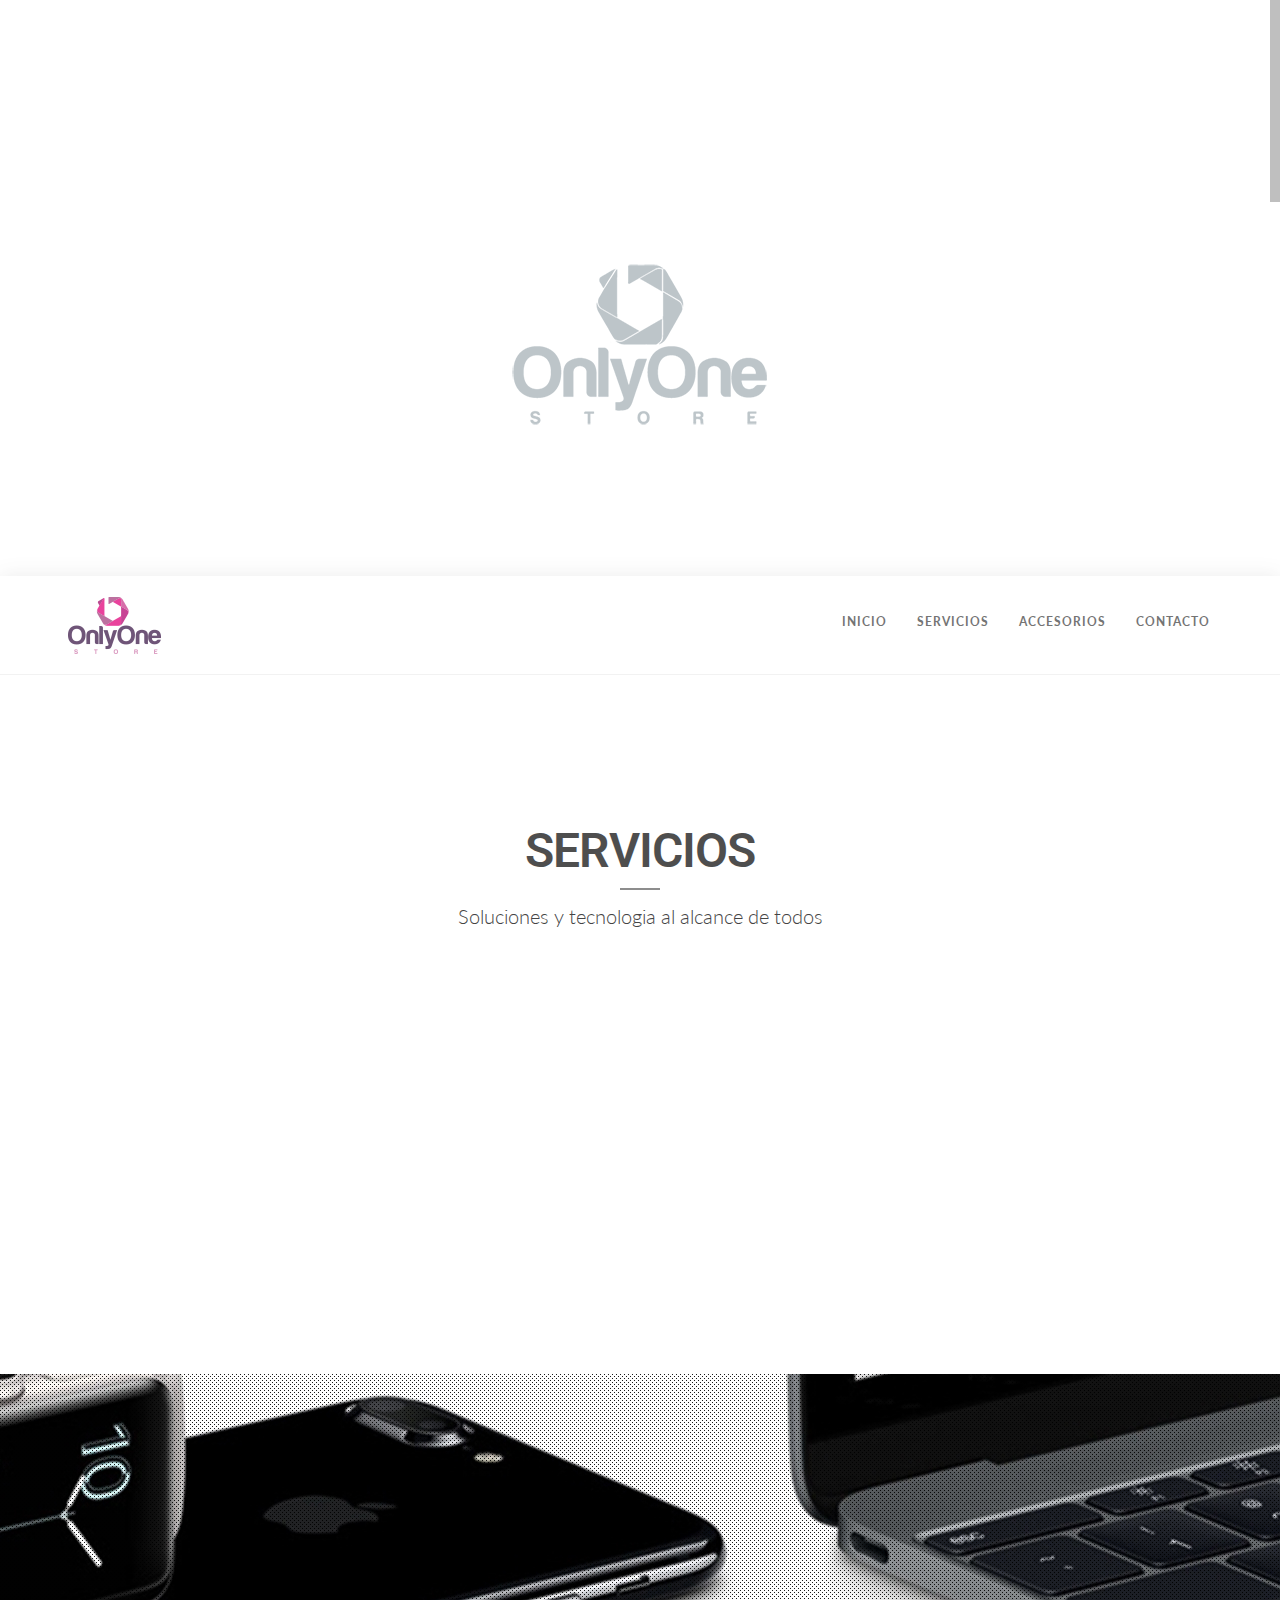
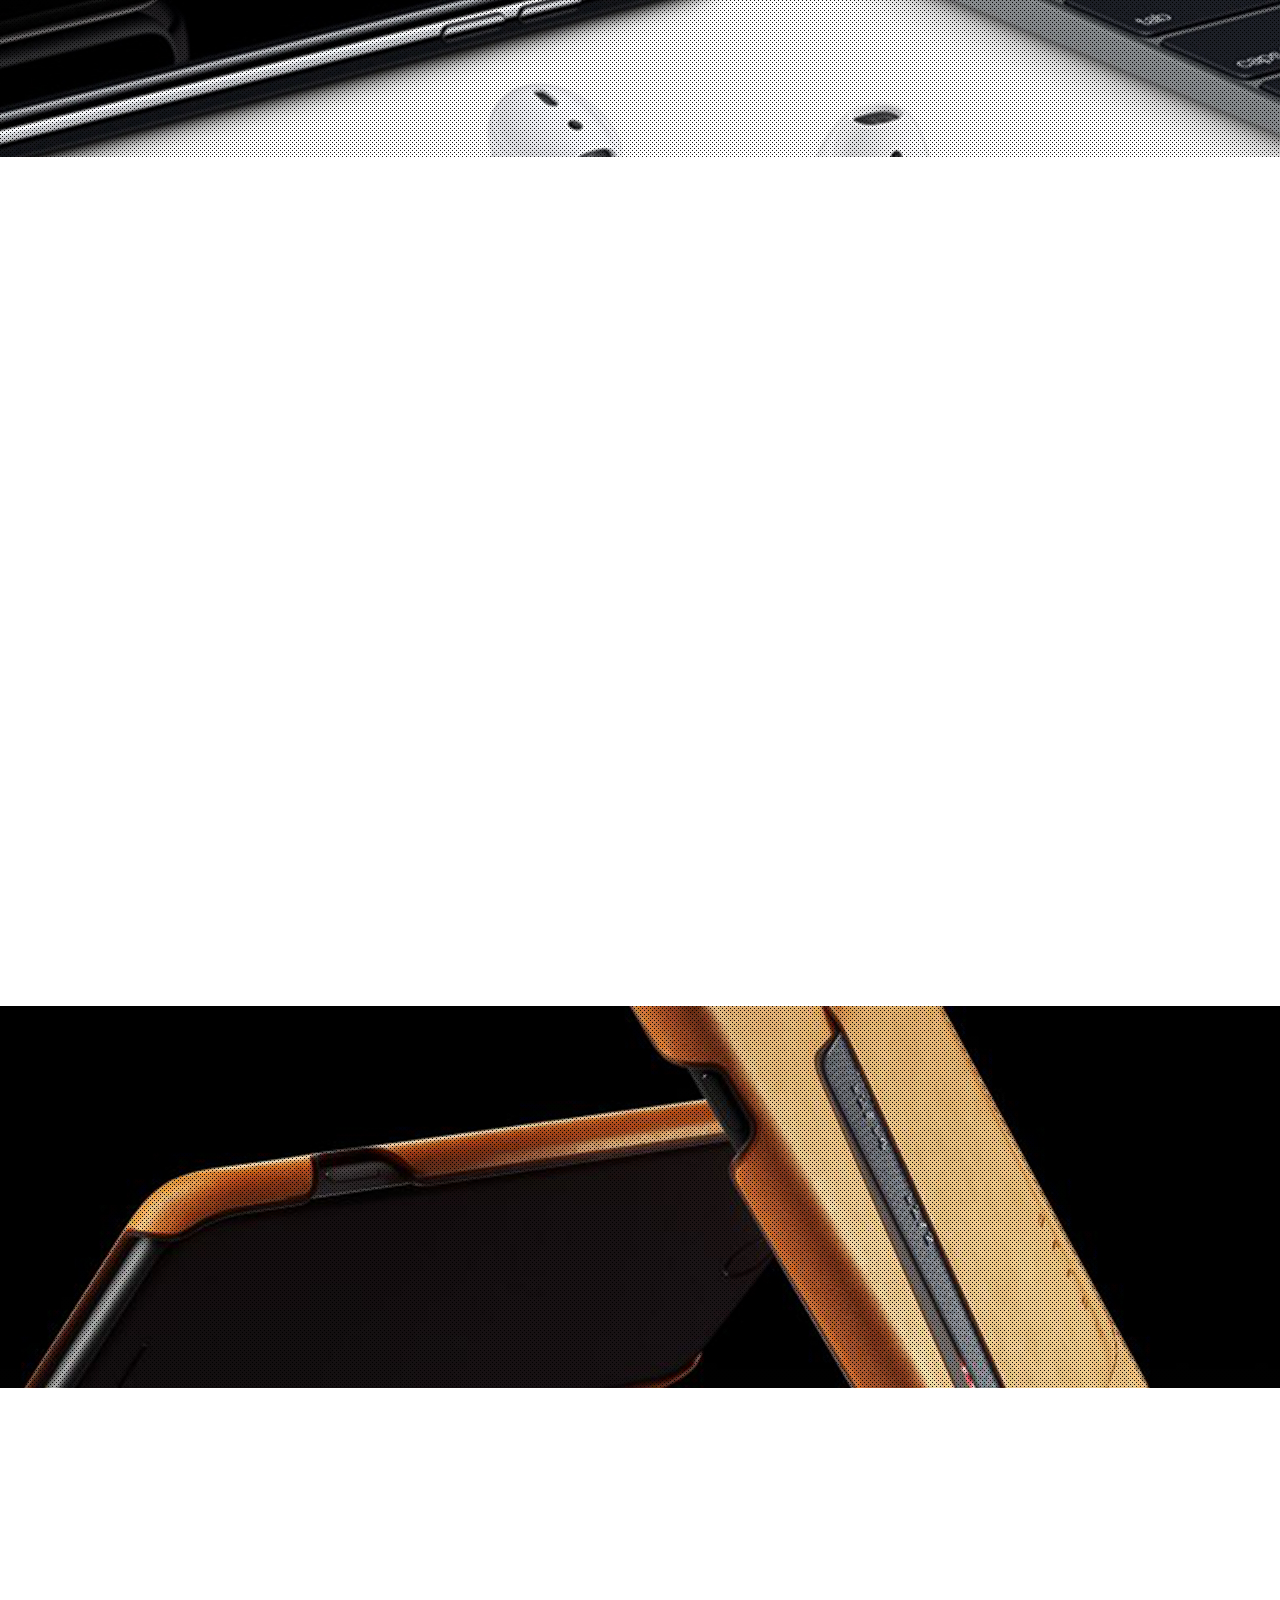
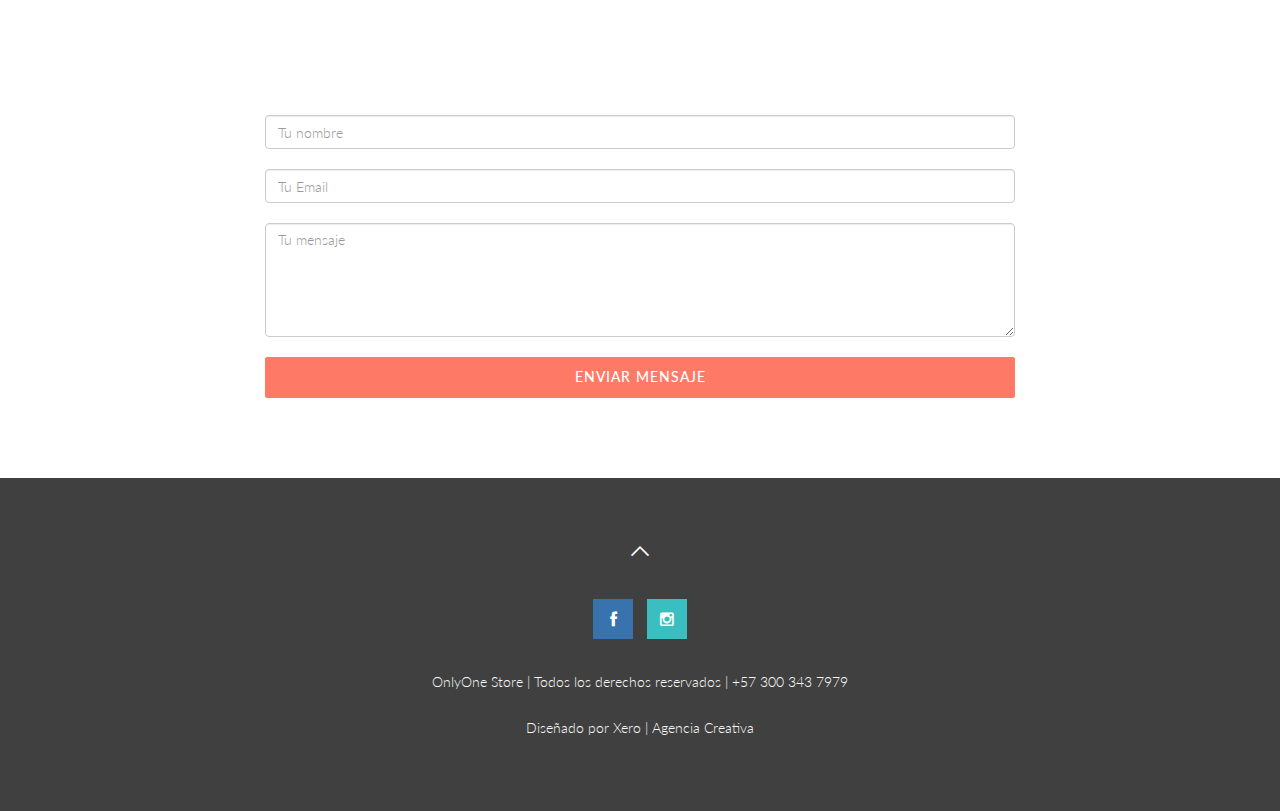
==== commit bcc7d5df: "Correcting Facebook Adress" ====
--- a/index.html
+++ b/index.html
@@ -7,7 +7,7 @@
     <meta name="description" content="">
     <meta name="author" content="">
 
-    <title>OnlyOne Store | Tienda especializada en productos Apple</title>
+    <title>OnlyOne Store | Tienda de Accesorios </title>
 	
     <!-- css -->
     <link href="css/bootstrap.min.css" rel="stylesheet" type="text/css">
@@ -374,7 +374,7 @@
 							
 							
 							<ul class="team-social">
-									<li class="social-facebook"><a href="https://www.facebook.com/onlyonestorecolombia"><i class="fa fa-facebook"></i></a></li>
+									<li class="social-facebook"><a href="https://www.facebook.com/onlyonestoreco"><i class="fa fa-facebook"></i></a></li>
 									<li class="social-instagram"><a href="https://www.instagram.com/onlyonestore.co/"><i class="fa fa-instagram"></i></a></li>
 									
 							</ul>						
